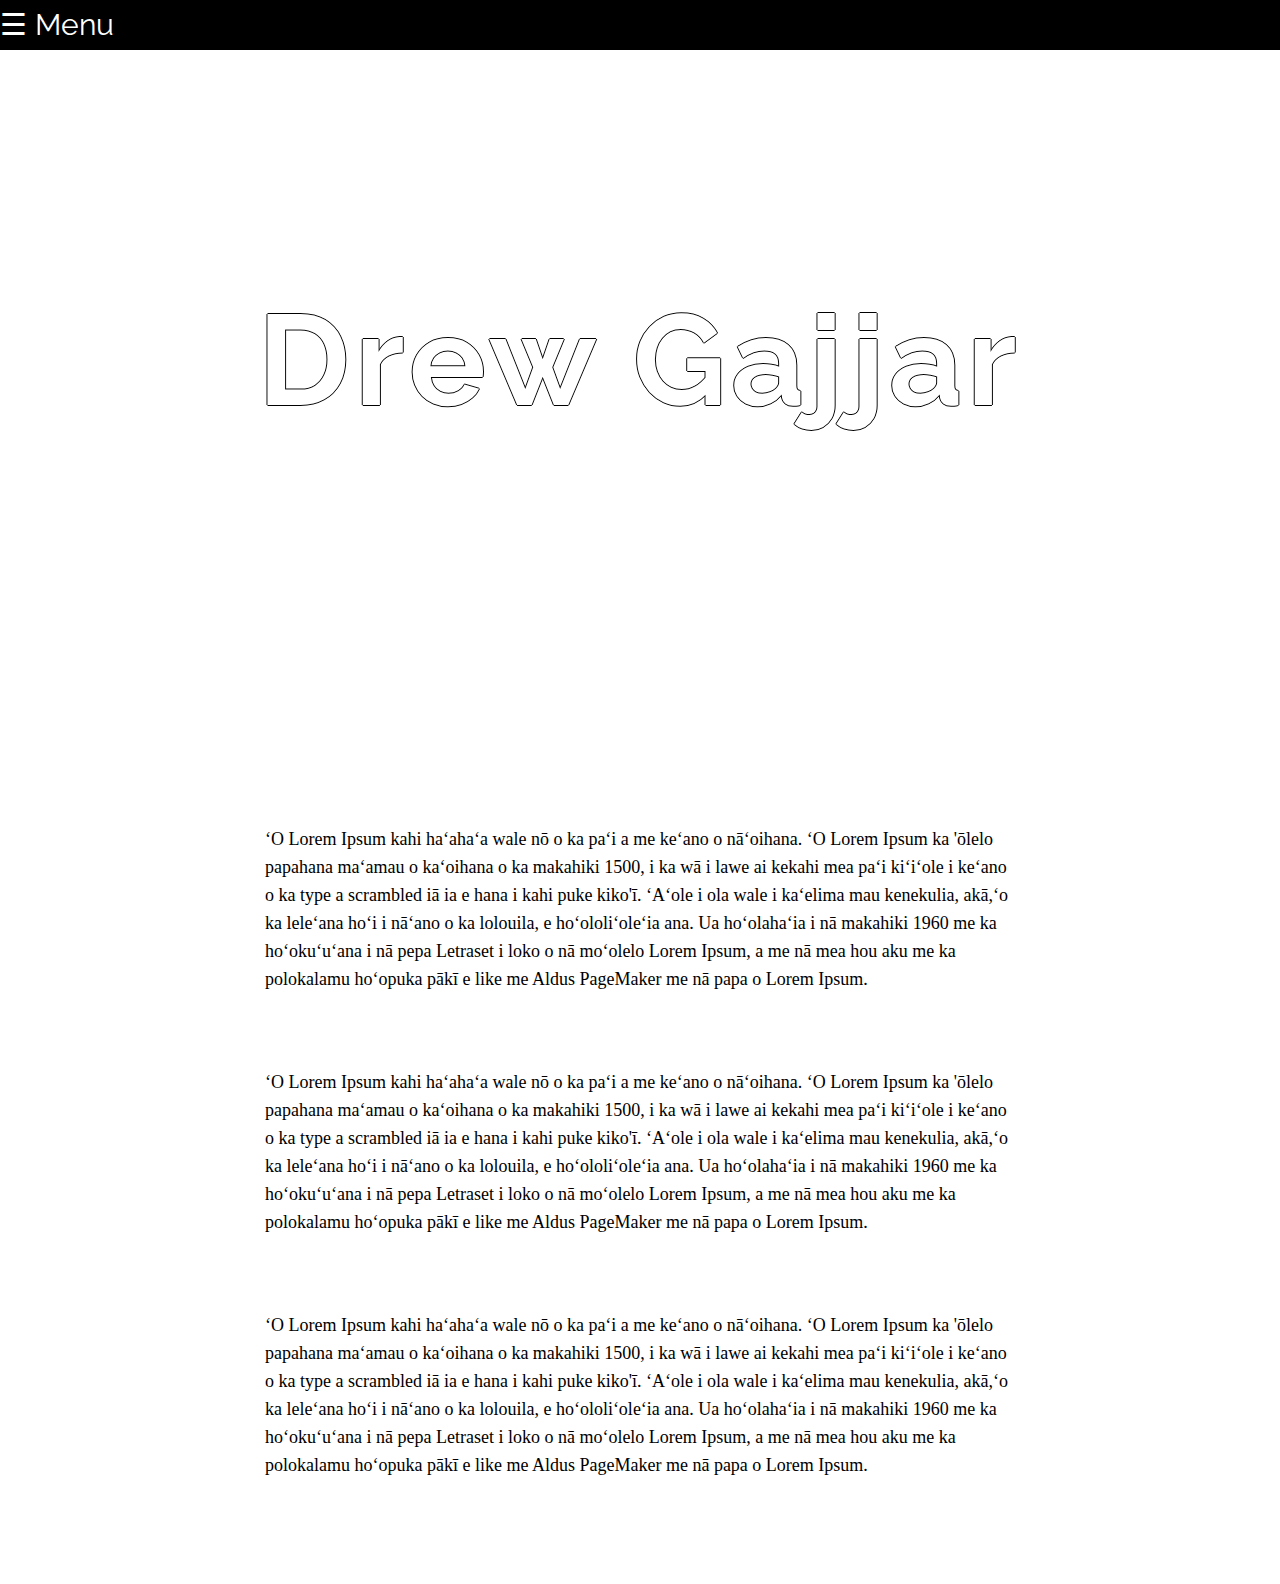
==== index.html @ 6c256fd1 "Update index.html" ====
<!-- <!DOCTYPE html>
   <title> Drew Gajjar </title>
   <meta name="viewport" content="width=device-width, initial-scale=1">
   <link rel="shortcut icon" href="Website logo.png" />
   <link href="https://fonts.googleapis.com/css?family=Raleway:300" rel="stylesheet">
   <link rel="stylesheet" type="text/css" href="https://drewgajjar.github.io/css/main.css" -->


   


<!DOCTYPE html>
<html>

<head>
   <title> Drew Gajjar </title>
   <meta name="viewport" content="width=device-width, initial-scale=1">
   <link rel="shortcut icon" href="Website logo.png" />
   <link href="https://fonts.googleapis.com/css?family=Raleway:300" rel="stylesheet">
   <link rel="stylesheet" type="text/css" href="https://drewgajjar.github.io/css/main.css">
</head>
   
<body>   
   <div id="mySidenav" class="sidenav">
      <a href="javascript:void(0)" class="closebtn" onclick="closeNav()">&times;</a>
      <a href="#">About Me</a>
      <a href="#">Experience & Skills</a>
      <a href="#">Projects</a>
      <a href="#">Contact</a>
   </div>
   <span style="font-size:30px;top:0;line-height: 50px;color:white;background-color:black;font-family:'Raleway',sans-serif;cursor:pointer;position:fixed;z-index: 1;width:100%;" onclick="openNav()">  &#9776; Menu</span>
   
   <div class="MainContainer">
     <div class="ParallaxContainer">
       <h1>
         Drew Gajjar
       </h1>
     </div>

     <div class="ContentContainer">
       <div class="Content">
         <p>ʻO Lorem Ipsum kahi haʻahaʻa wale nō o ka paʻi a me keʻano o nāʻoihana. ʻO Lorem Ipsum ka 'ōlelo papahana maʻamau o kaʻoihana o ka makahiki 1500, i ka wā i lawe ai kekahi mea paʻi kiʻiʻole i keʻano o ka type a scrambled iā ia e hana i kahi puke kiko'ī. ʻAʻole i ola wale i kaʻelima mau kenekulia, akā,ʻo ka leleʻana hoʻi i nāʻano o ka lolouila, e hoʻololiʻoleʻia ana. Ua hoʻolahaʻia i nā makahiki 1960 me ka hoʻokuʻuʻana i nā pepa Letraset i loko o nā moʻolelo Lorem Ipsum, a me nā mea hou aku me ka polokalamu hoʻopuka pākī e like me Aldus PageMaker me nā papa o Lorem Ipsum.
         </p>
         <p>ʻO Lorem Ipsum kahi haʻahaʻa wale nō o ka paʻi a me keʻano o nāʻoihana. ʻO Lorem Ipsum ka 'ōlelo papahana maʻamau o kaʻoihana o ka makahiki 1500, i ka wā i lawe ai kekahi mea paʻi kiʻiʻole i keʻano o ka type a scrambled iā ia e hana i kahi puke kiko'ī. ʻAʻole i ola wale i kaʻelima mau kenekulia, akā,ʻo ka leleʻana hoʻi i nāʻano o ka lolouila, e hoʻololiʻoleʻia ana. Ua hoʻolahaʻia i nā makahiki 1960 me ka hoʻokuʻuʻana i nā pepa Letraset i loko o nā moʻolelo Lorem Ipsum, a me nā mea hou aku me ka polokalamu hoʻopuka pākī e like me Aldus PageMaker me nā papa o Lorem Ipsum.
         </p>
         <p>ʻO Lorem Ipsum kahi haʻahaʻa wale nō o ka paʻi a me keʻano o nāʻoihana. ʻO Lorem Ipsum ka 'ōlelo papahana maʻamau o kaʻoihana o ka makahiki 1500, i ka wā i lawe ai kekahi mea paʻi kiʻiʻole i keʻano o ka type a scrambled iā ia e hana i kahi puke kiko'ī. ʻAʻole i ola wale i kaʻelima mau kenekulia, akā,ʻo ka leleʻana hoʻi i nāʻano o ka lolouila, e hoʻololiʻoleʻia ana. Ua hoʻolahaʻia i nā makahiki 1960 me ka hoʻokuʻuʻana i nā pepa Letraset i loko o nā moʻolelo Lorem Ipsum, a me nā mea hou aku me ka polokalamu hoʻopuka pākī e like me Aldus PageMaker me nā papa o Lorem Ipsum.
         </p>
        </div>
     </div>
   </div>
   
   <script>
      function openNav() {
         document.getElementById("mySidenav").style.width = "250px";
         document.getElementById("main").style.marginLeft = "250px";
         document.body.style.backgroundColor = "rgba(0,0,0,0.4)";
      }

      /* Set the width of the side navigation to 0 and the left margin of the page content to 0, and the background color of body to white */
      function closeNav() {
          document.getElementById("mySidenav").style.width = "0";
          document.getElementById("main").style.marginLeft = "0";
          document.body.style.backgroundColor = "white";
      }
      
   </script>
   
</body>
   
</html>
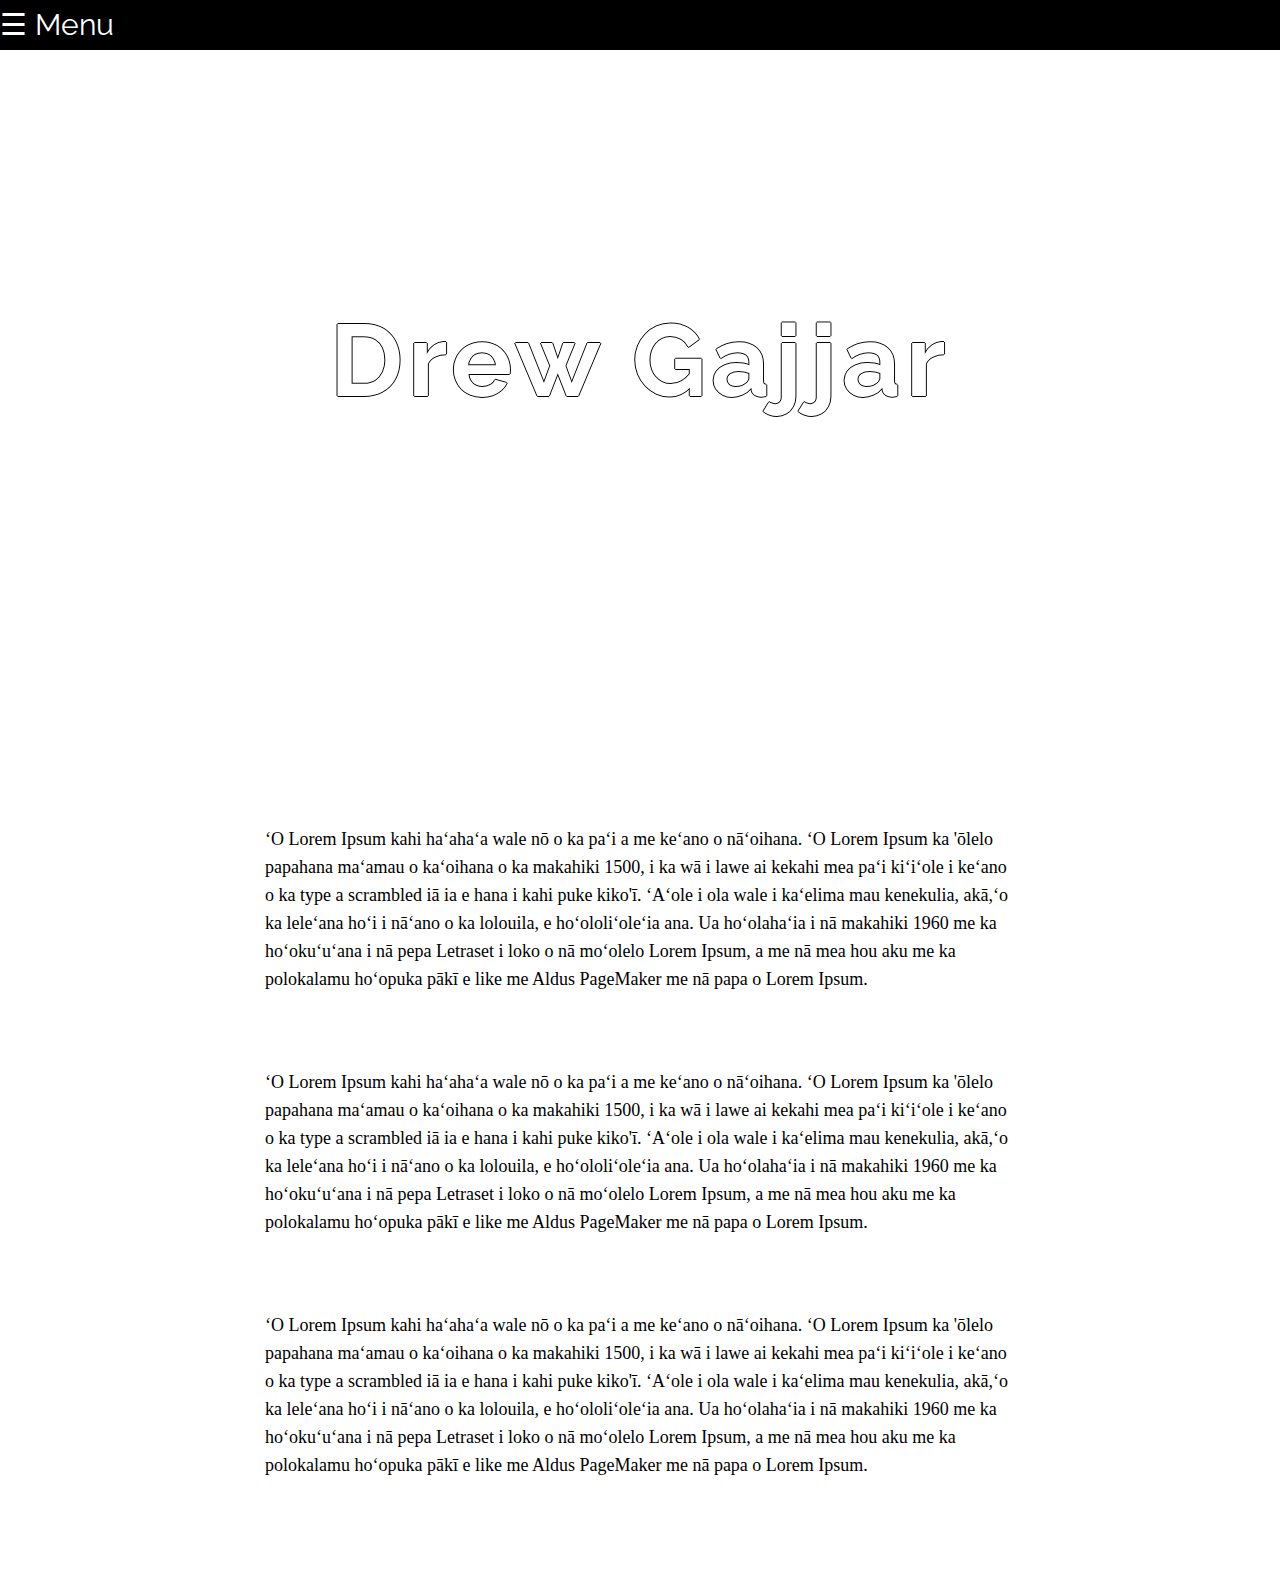
==== commit 6a2437da: "Update index.html" ====
--- a/index.html
+++ b/index.html
@@ -23,8 +23,8 @@
 <body>   
    <div id="mySidenav" class="sidenav">
       <a href="javascript:void(0)" class="closebtn" onclick="closeNav()">&times;</a>
-      <a href="#">About Me</a>
-      <a href="#">Experience & Skills</a>
+      <a href="https://drewgajjar.github.io">About Me</a>
+      <a href="https://drewgajjar.github.io/experience.html">Experience, Education, & Skills</a>
       <a href="#">Projects</a>
       <a href="#">Contact</a>
    </div>
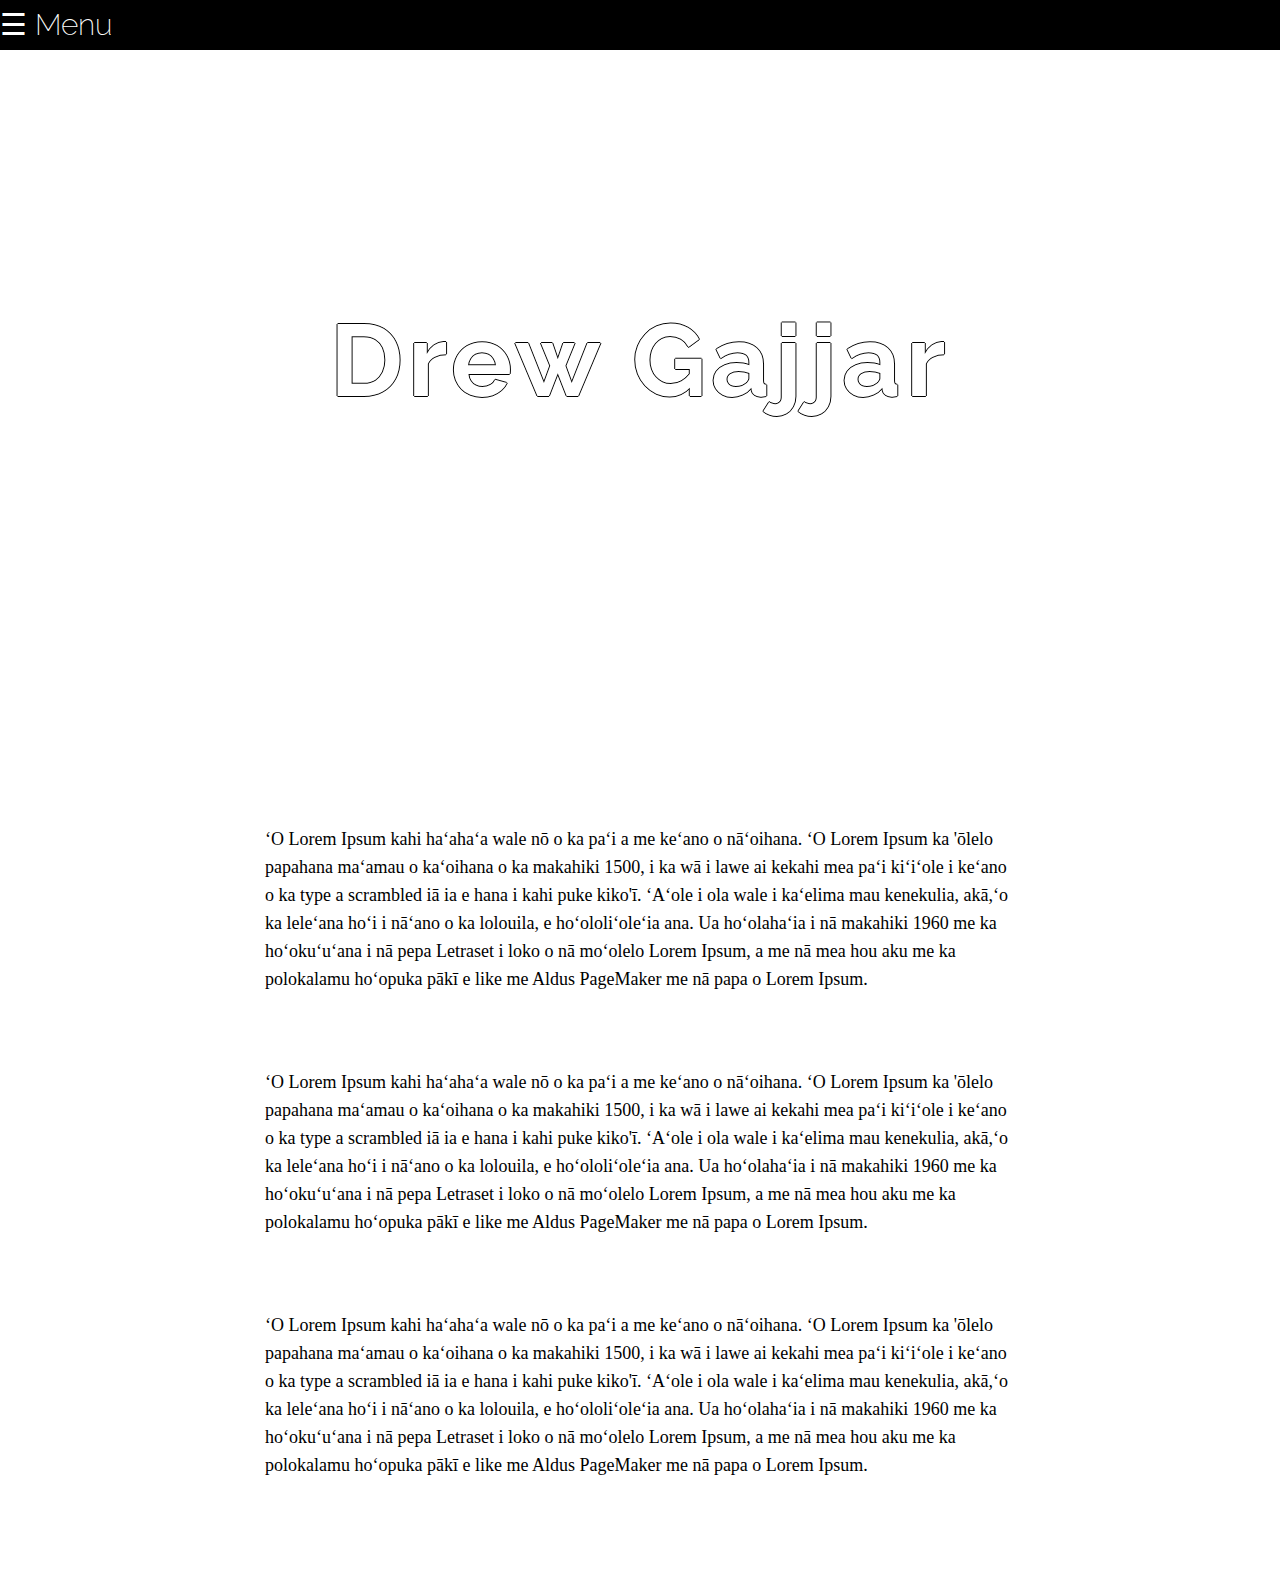
==== commit fe474761: "Update index.html" ====
--- a/index.html
+++ b/index.html
@@ -28,7 +28,7 @@
       <a href="#">Projects</a>
       <a href="#">Contact</a>
    </div>
-   <span style="font-size:30px;top:0;line-height: 50px;color:white;background-color:black;font-family:'Raleway',sans-serif;cursor:pointer;position:fixed;z-index: 1;width:100%;" onclick="openNav()">  &#9776; Menu</span>
+   <span style="font-size:30px;font-weight:200;top:0;line-height: 50px;color:white;background-color:black;font-family:'Raleway',sans-serif;cursor:pointer;position:fixed;z-index: 1;width:100%;" onclick="openNav()">  &#9776; Menu</span>
    
    <div class="MainContainer">
      <div class="ParallaxContainer">
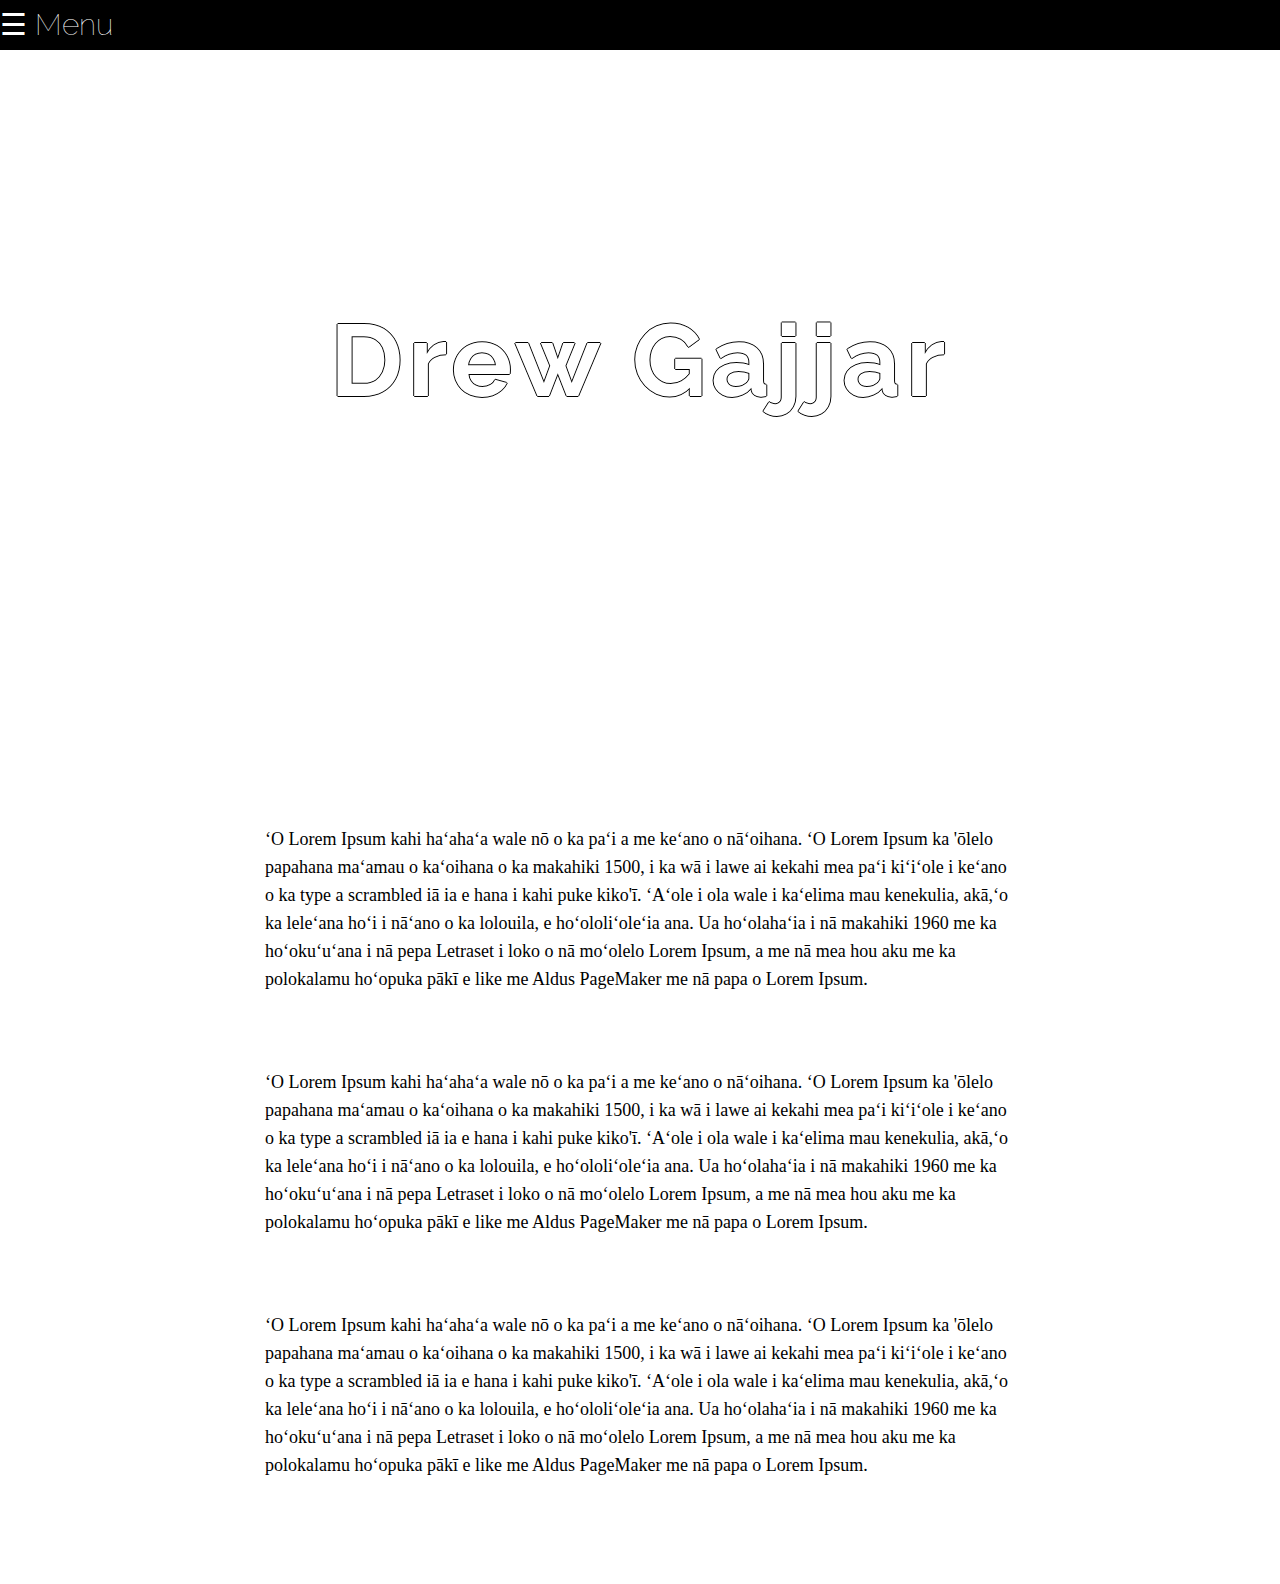
==== commit 7d43757f: "Update index.html" ====
--- a/index.html
+++ b/index.html
@@ -28,7 +28,7 @@
       <a href="#">Projects</a>
       <a href="#">Contact</a>
    </div>
-   <span style="font-size:30px;font-weight:200;top:0;line-height: 50px;color:white;background-color:black;font-family:'Raleway',sans-serif;cursor:pointer;position:fixed;z-index: 1;width:100%;" onclick="openNav()">  &#9776; Menu</span>
+   <span style="font-size:30px;font-weight:100;top:0;line-height: 50px;color:white;background-color:black;font-family:'Raleway',sans-serif;cursor:pointer;position:fixed;z-index: 1;width:100%;" onclick="openNav()">  &#9776; Menu</span>
    
    <div class="MainContainer">
      <div class="ParallaxContainer">
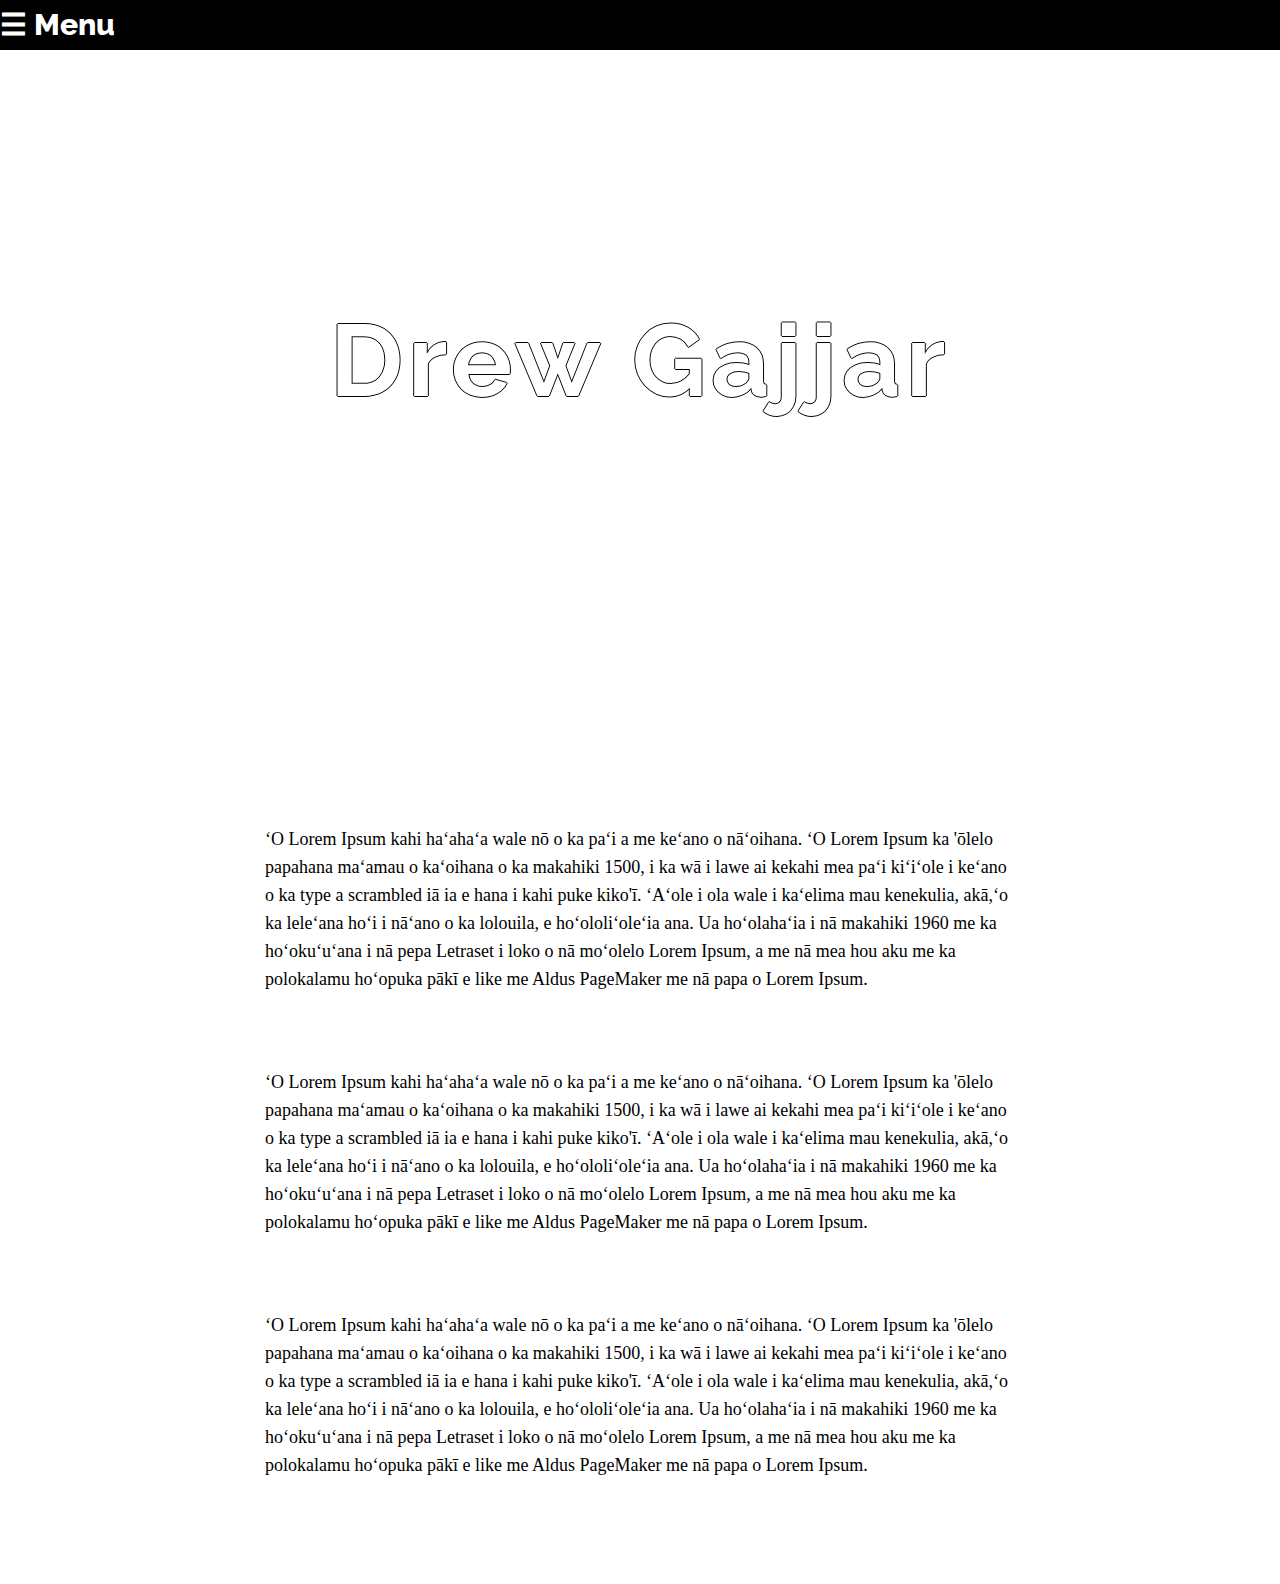
==== commit 6da66bb1: "Update index.html" ====
--- a/index.html
+++ b/index.html
@@ -28,7 +28,7 @@
       <a href="#">Projects</a>
       <a href="#">Contact</a>
    </div>
-   <span style="font-size:30px;font-weight:100;top:0;line-height: 50px;color:white;background-color:black;font-family:'Raleway',sans-serif;cursor:pointer;position:fixed;z-index: 1;width:100%;" onclick="openNav()">  &#9776; Menu</span>
+   <span style="font-size:30px;font-weight:800;top:0;line-height: 50px;color:white;background-color:black;font-family:'Raleway',sans-serif;cursor:pointer;position:fixed;z-index: 1;width:100%;" onclick="openNav()">  &#9776; Menu</span>
    
    <div class="MainContainer">
      <div class="ParallaxContainer">
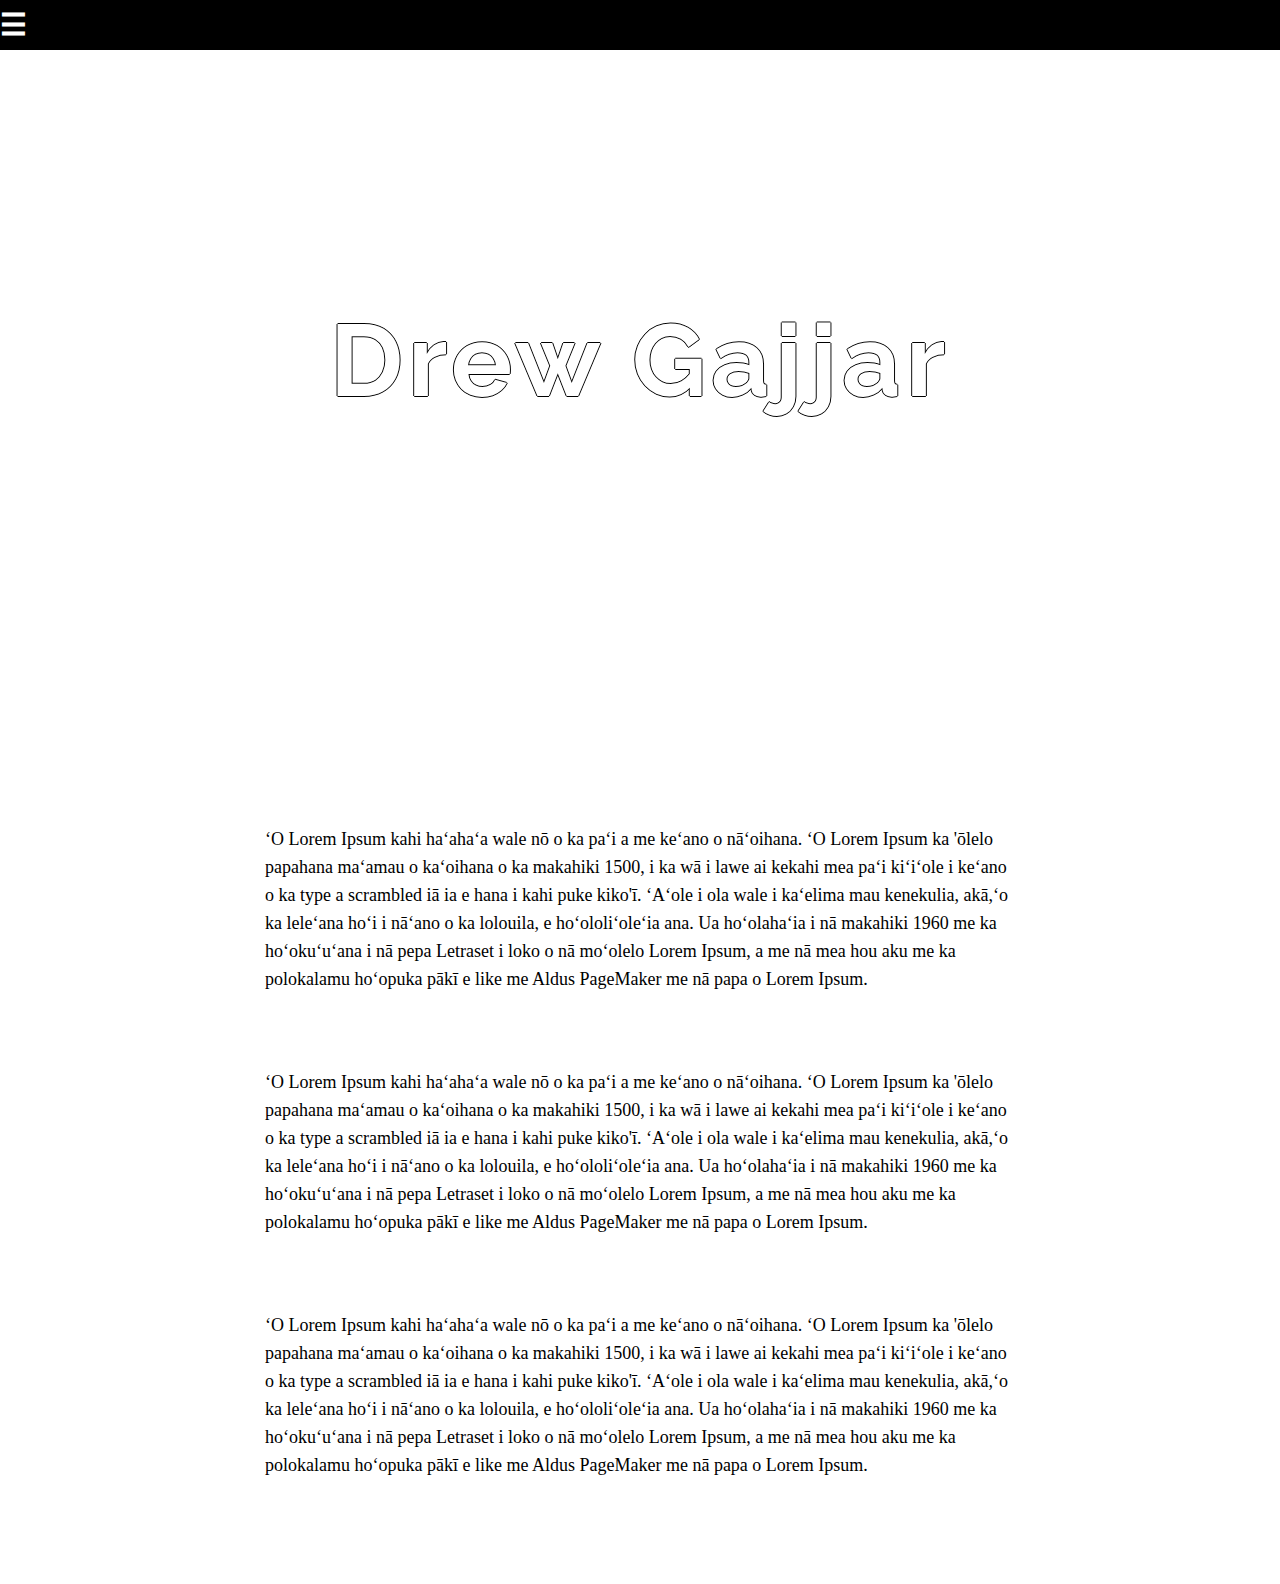
==== commit b7a2437c: "Update index.html" ====
--- a/index.html
+++ b/index.html
@@ -1,14 +1,3 @@
-<!-- <!DOCTYPE html>
-   <title> Drew Gajjar </title>
-   <meta name="viewport" content="width=device-width, initial-scale=1">
-   <link rel="shortcut icon" href="Website logo.png" />
-   <link href="https://fonts.googleapis.com/css?family=Raleway:300" rel="stylesheet">
-   <link rel="stylesheet" type="text/css" href="https://drewgajjar.github.io/css/main.css" -->
-
-
-   
-
-
 <!DOCTYPE html>
 <html>
 
@@ -25,10 +14,10 @@
       <a href="javascript:void(0)" class="closebtn" onclick="closeNav()">&times;</a>
       <a href="https://drewgajjar.github.io">About Me</a>
       <a href="https://drewgajjar.github.io/experience.html">Experience, Education, & Skills</a>
-      <a href="#">Projects</a>
+      <a href="https://drewgajjar.github.io/projects.html">Projects</a>
       <a href="#">Contact</a>
    </div>
-   <span style="font-size:30px;font-weight:800;top:0;line-height: 50px;color:white;background-color:black;font-family:'Raleway',sans-serif;cursor:pointer;position:fixed;z-index: 1;width:100%;" onclick="openNav()">  &#9776; Menu</span>
+   <span style="font-size:30px;font-weight:800;top:0;line-height: 50px;color:white;background-color:black;font-family:'Raleway',sans-serif;cursor:pointer;position:fixed;z-index: 1;width:100%;" onclick="openNav()">  &#9776;</span>
    
    <div class="MainContainer">
      <div class="ParallaxContainer">
